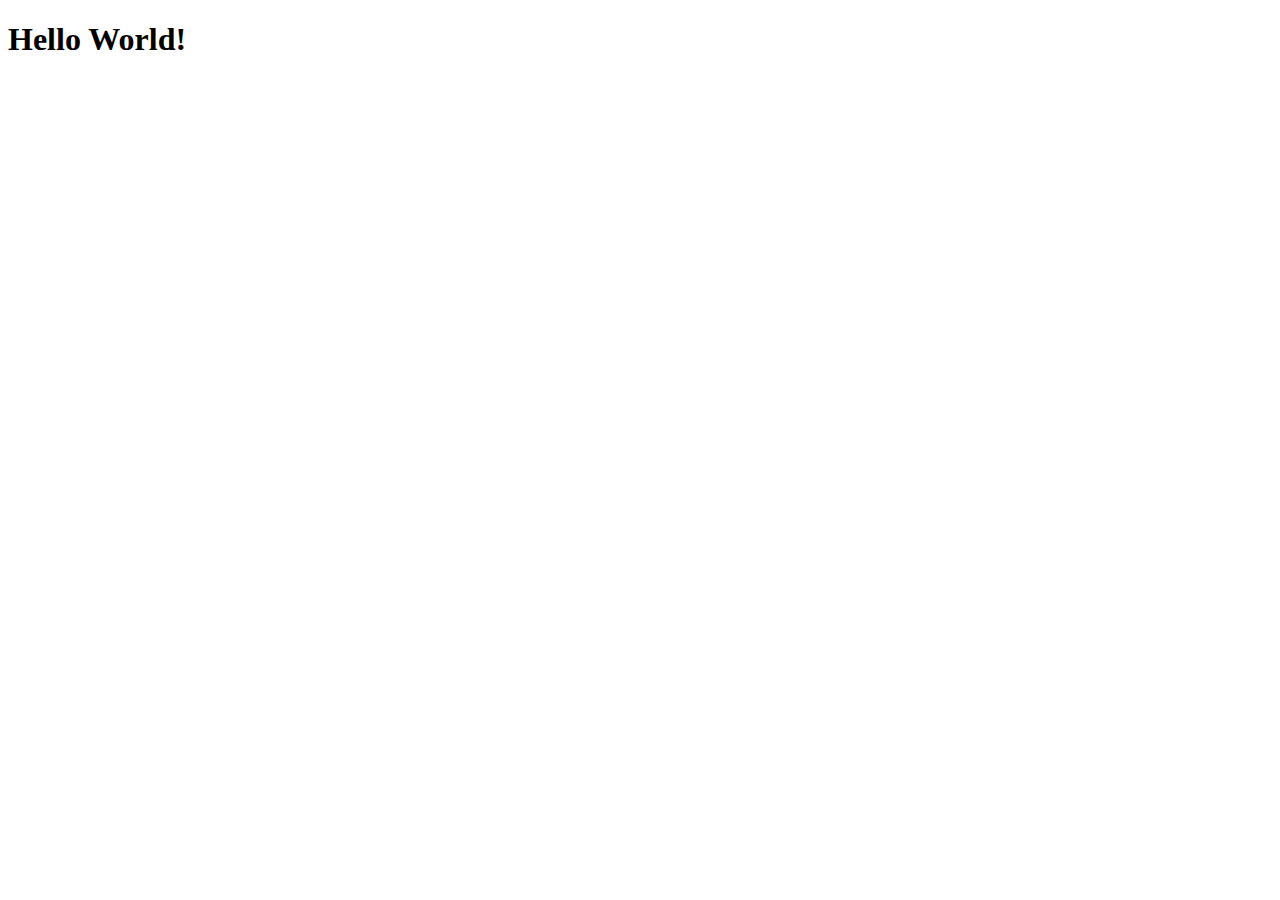
==== Projeto_BDNC_02/src/main/webapp/index.html @ 75018f76 "Projeto bdnc" ====
<!DOCTYPE html>
<html>
    <head>
        <title>Start Page</title>
        <meta http-equiv="Content-Type" content="text/html; charset=UTF-8">
    </head>
    <body>
        <h1>Hello World!</h1>
    </body>
</html>
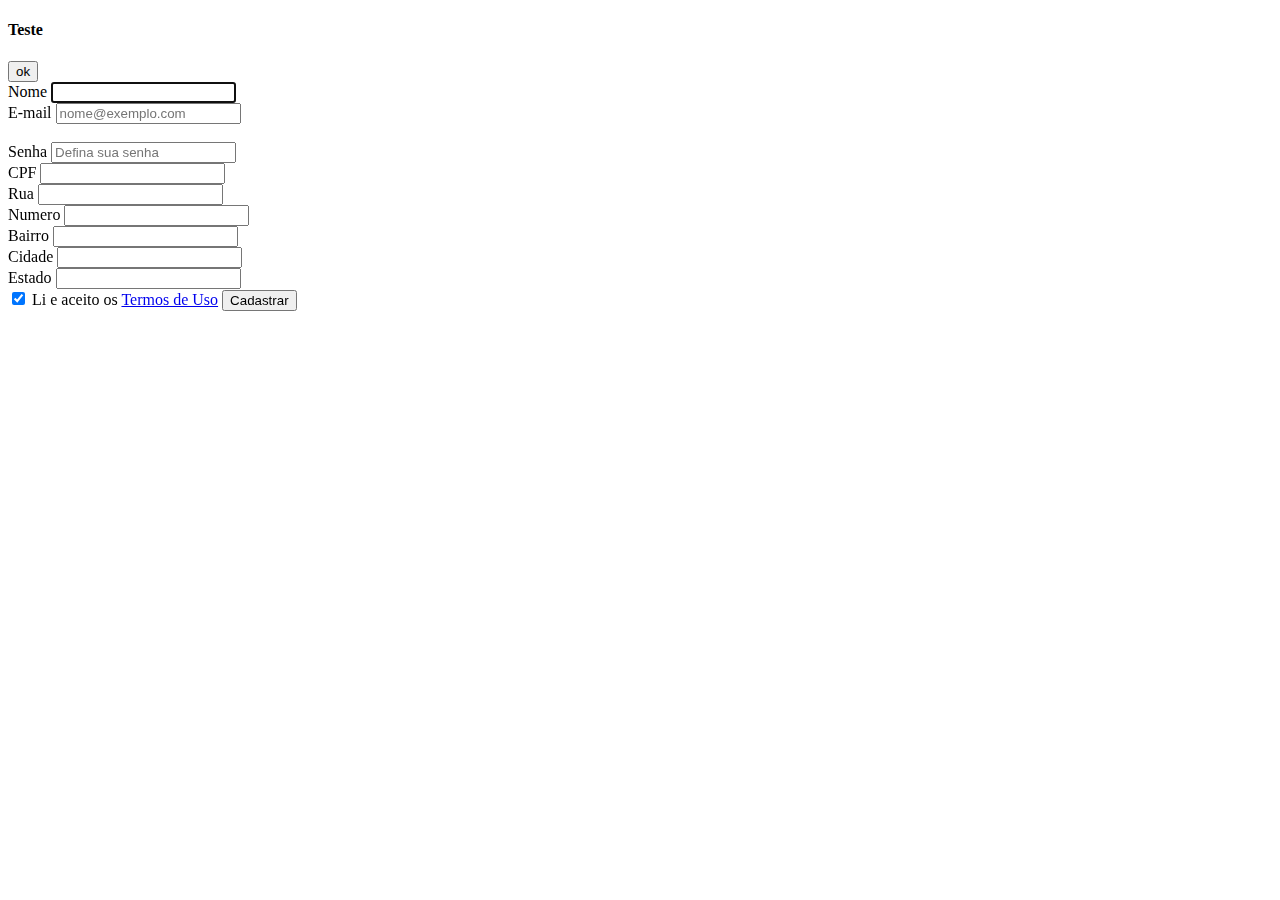
==== commit aa5ef0be: "Adicionando Servlets" ====
--- a/Projeto_BDNC_02/src/main/webapp/index.html
+++ b/Projeto_BDNC_02/src/main/webapp/index.html
@@ -5,6 +5,68 @@
         <meta http-equiv="Content-Type" content="text/html; charset=UTF-8">
     </head>
     <body>
-        <h1>Hello World!</h1>
+        <form action="Teste" method="POST">
+            <h4>Teste</h4>
+            <input type="submit" value="ok">
+        </form>
+        
+        <form action="CadastrarCliente" method="POST">
+
+                        <div class="form-group">
+                            <label for="nome">Nome </label>
+                            <input type="text" class="form-control" id="nome" name="nome" autofocus required>
+                        </div>
+
+                        <div class="form-group">
+                            <label for="email">E-mail</label>
+                            <input type="email" class="form-control" id="email" name="email" placeholder="nome@exemplo.com" required>
+                        </div>
+
+                        <br>
+
+                        <div class="form-group">
+                            <label for="senha">Senha</label>
+                            <input type="password" class="form-control" id="senha" name="senha" placeholder="Defina sua senha" required>
+                        </div>
+                        
+                        <div class="form-group">
+                            <label for="nome">CPF </label>
+                            <input type="text" class="form-control" id="cpf" name="cpf" autofocus required>
+                        </div>
+
+                        <div class="form-group">
+                            <label for="nome">Rua </label>
+                            <input type="text" class="form-control" id="rua" name="rua" autofocus required>
+                        </div>
+                        
+                        <div class="form-group">
+                            <label for="nome">Numero </label>
+                            <input type="text" class="form-control" id="numero" name="numero" autofocus required>
+                        </div>
+                        
+                        <div class="form-group">
+                            <label for="nome">Bairro </label>
+                            <input type="text" class="form-control" id="bairro" name="bairro" autofocus required>
+                        </div>
+                        
+                        <div class="form-group">
+                            <label for="nome">Cidade </label>
+                            <input type="text" class="form-control" id="cidade" name="cidade" autofocus required>
+                        </div>
+                        
+                        <div class="form-group">
+                            <label for="nome">Estado </label>
+                            <input type="text" class="form-control" id="estado" name="estado" autofocus required>
+                        </div>
+                        
+                        <label>
+                            <input type="checkbox" value="aceito" name="termos" checked>
+                            Li e aceito os <a href="#">Termos de Uso</a>
+                        </label>
+
+                        <button type="submit" class="btn btn-default pull-right ">
+                            Cadastrar
+                        </button>
+                    </form>
     </body>
 </html>
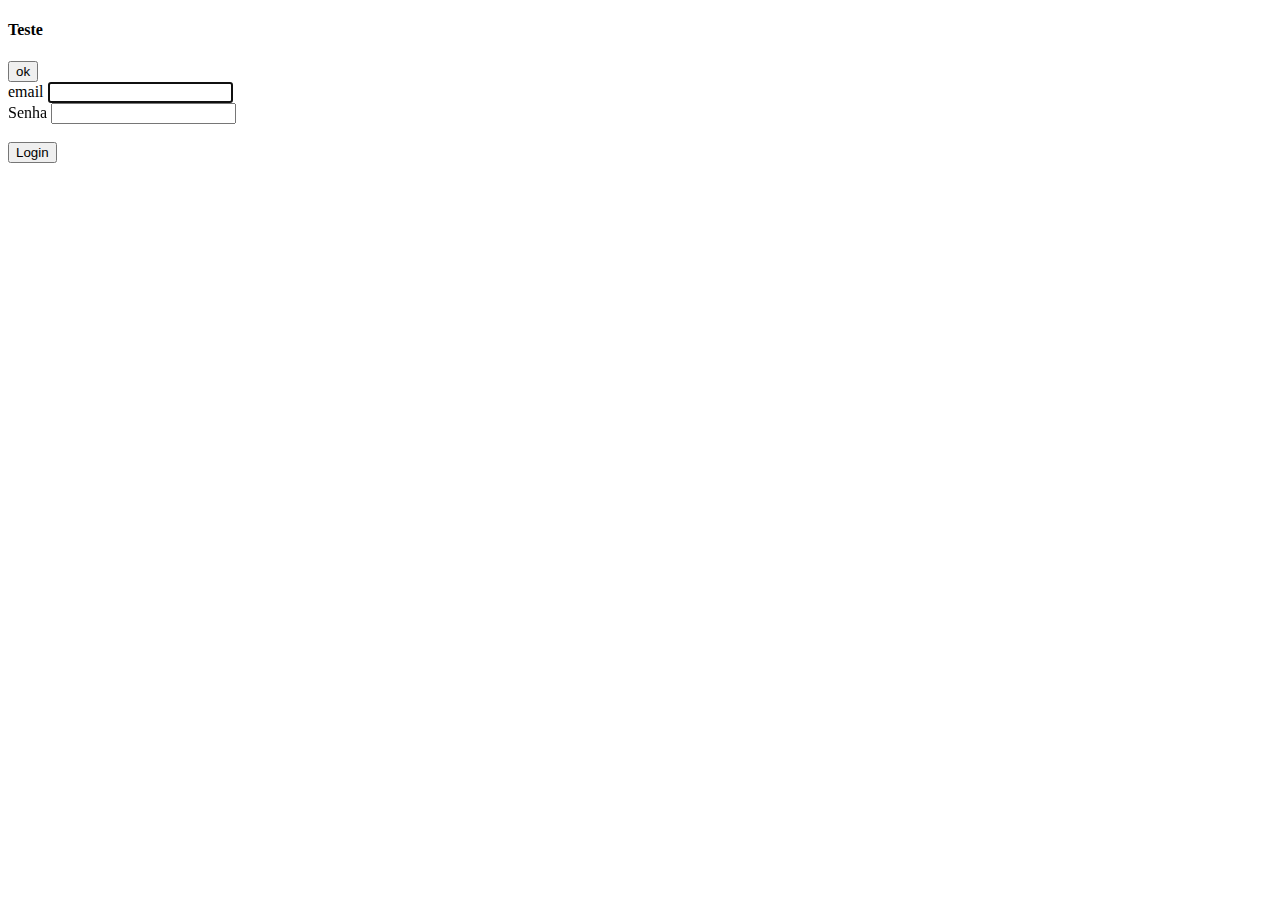
==== commit 8ef7c85c: "Cadastro cliente e produto funcionando" ====
--- a/Projeto_BDNC_02/src/main/webapp/index.html
+++ b/Projeto_BDNC_02/src/main/webapp/index.html
@@ -10,62 +10,24 @@
             <input type="submit" value="ok">
         </form>
         
-        <form action="CadastrarCliente" method="POST">
+        <form action="LoginCliente" enctype="multipart/form-data" method="POST" >
 
                         <div class="form-group">
-                            <label for="nome">Nome </label>
-                            <input type="text" class="form-control" id="nome" name="nome" autofocus required>
+                            <label for="email">email </label>
+                            <input type="text" class="form-control" id="email" name="email" autofocus required>
                         </div>
 
                         <div class="form-group">
-                            <label for="email">E-mail</label>
-                            <input type="email" class="form-control" id="email" name="email" placeholder="nome@exemplo.com" required>
+                            <label for="senha">Senha</label>
+                            <input type="password" class="form-control" id="senha" name="senha" autofocus required>
                         </div>
 
                         <br>
 
-                        <div class="form-group">
-                            <label for="senha">Senha</label>
-                            <input type="password" class="form-control" id="senha" name="senha" placeholder="Defina sua senha" required>
-                        </div>
                         
-                        <div class="form-group">
-                            <label for="nome">CPF </label>
-                            <input type="text" class="form-control" id="cpf" name="cpf" autofocus required>
-                        </div>
 
-                        <div class="form-group">
-                            <label for="nome">Rua </label>
-                            <input type="text" class="form-control" id="rua" name="rua" autofocus required>
-                        </div>
-                        
-                        <div class="form-group">
-                            <label for="nome">Numero </label>
-                            <input type="text" class="form-control" id="numero" name="numero" autofocus required>
-                        </div>
-                        
-                        <div class="form-group">
-                            <label for="nome">Bairro </label>
-                            <input type="text" class="form-control" id="bairro" name="bairro" autofocus required>
-                        </div>
-                        
-                        <div class="form-group">
-                            <label for="nome">Cidade </label>
-                            <input type="text" class="form-control" id="cidade" name="cidade" autofocus required>
-                        </div>
-                        
-                        <div class="form-group">
-                            <label for="nome">Estado </label>
-                            <input type="text" class="form-control" id="estado" name="estado" autofocus required>
-                        </div>
-                        
-                        <label>
-                            <input type="checkbox" value="aceito" name="termos" checked>
-                            Li e aceito os <a href="#">Termos de Uso</a>
-                        </label>
-
-                        <button type="submit" class="btn btn-default pull-right ">
-                            Cadastrar
+                        <button type="submit" >
+                            Login
                         </button>
                     </form>
     </body>
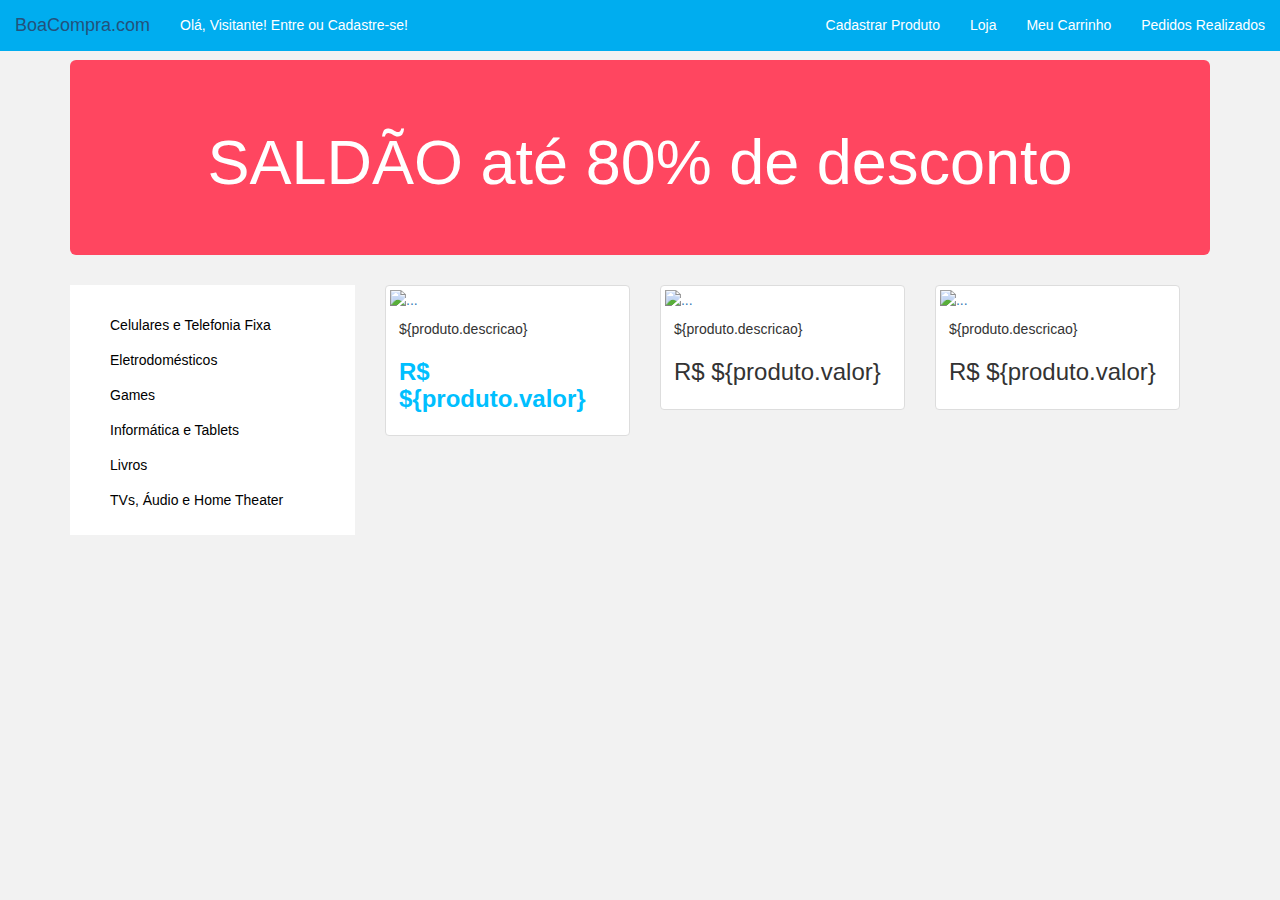
==== commit 0fb7ecfd: "interface" ====
--- a/Projeto_BDNC_02/src/main/webapp/index.html
+++ b/Projeto_BDNC_02/src/main/webapp/index.html
@@ -1,34 +1,97 @@
 <!DOCTYPE html>
 <html>
     <head>
-        <title>Start Page</title>
         <meta http-equiv="Content-Type" content="text/html; charset=UTF-8">
+        <title>BoaCompra.com</title>
+        <link  href="resources/css/style_cadastro.css" rel="stylesheet" type="text/css">
+        <link rel="stylesheet" href="resources/css/bootstrap.min.css" type="text/css">
+        <link  href="resources/css/style_cadastro.css" rel="stylesheet" type="text/css">
+        <script src="resources/js/jquery.js" type="text/javascript"></script>
+        <script src="resources/js/bootstrap.min.js" type="text/javascript"></script>    
+        <meta name="viewport" content="width=device-width, minimum=scale= 1.0, initial=scale=1, user-scalable=yes"/> 
     </head>
-    <body>
-        <form action="Teste" method="POST">
-            <h4>Teste</h4>
-            <input type="submit" value="ok">
-        </form>
-        
-        <form action="LoginCliente" enctype="multipart/form-data" method="POST" >
+    <body>        
+        <header>
+            <div class="navbar navbar-fixed-top navbarIndex" role="navigation">
+                <div class="container-fluid">
+                    <div class="navbar-header">
+                        <button type="button" class="navbar-toggle" data-toggle="collapse" data-target=".navbar-collapse">
+                            <span class="sr-only">Toggle navigation</span>
+                            <span class="icon-bar"></span>
+                            <span class="icon-bar"></span>
+                            <span class="icon-bar"></span>
+                        </button>
+                        <a class="navbar-brand brand" href="index.html">BoaCompra.com</a>
+                    </div>
+                    <div class="navbar-collapse collapse">
+                        <a href="login.html" class="navbar-text">Olá, Visitante! Entre ou Cadastre-se!</a>
+                        <ul class="nav navbar-nav navbar-right">
+                            <li><a class="opcao" href="cadastrodeproduto.xhtml">Cadastrar Produto</a></li>
+                            <li><a class="opcao" href="venda.xhtml">Loja</a></li>
+                            <li><a class="opcao" href="carrinho.xhtml">Meu Carrinho</a></li>
+                            <li><a class="opcao" href="pedidos.xhtml">Pedidos Realizados</a></li>
+                        </ul>
+                    </div>
+                </div>
+            </div>
+        </header>
 
-                        <div class="form-group">
-                            <label for="email">email </label>
-                            <input type="text" class="form-control" id="email" name="email" autofocus required>
+        <div class="container conteudo">
+            <div class="jumbotron banner">
+                <h1 class="text-center">SALDÃO até 80% de desconto</h1>
+            </div>
+
+
+            <div class="col-md-3 menu">
+                <ul>
+                    <li class="opcaoMenu"><a class="linksMenu" href="#">Celulares e Telefonia Fixa</a></li>
+                    <li class="opcaoMenu"><a class="linksMenu" href="#">Eletrodomésticos</a></li>
+                    <li class="opcaoMenu"><a class="linksMenu" href="#">Games</a></li>
+                    <li class="opcaoMenu"><a class="linksMenu" href="#">Informática e Tablets</a></li>
+                    <li class="opcaoMenu"><a class="linksMenu" href="#">Livros</a></li>
+                    <li class="opcaoMenu"><a class="linksMenu" href="#">TVs, Áudio e Home Theater</a></li>
+                </ul>
+            </div>
+
+            <div class="col-md-9">
+
+                <div class="col-sm-6 col-md-4">
+                    <a href="ProdutoPerfil=${produto.id}">
+                        <div class="thumbnail">
+                            <img src="" alt="...">
+                            <div class="caption">
+                                <p>${produto.descricao}</p>
+                                <h3 class="valorProduto">R$ ${produto.valor}</h3>
+                            </div>
                         </div>
+                    </a>
+                </div>
+                <div class="col-sm-6 col-md-4">
+                    <a href="ProdutoPerfil=${produto.id}">
+                        <div class="thumbnail">
+                            <img src="" alt="...">
+                            <div class="caption">
+                                <p>${produto.descricao}</p>
+                                <h3>R$ ${produto.valor}</h3>
+                            </div>
+                        </div>
+                    </a>
+                </div>
+                <div class="col-sm-6 col-md-4">
+                    <a href="ProdutoPerfil=${produto.id}">
+                        <div class="thumbnail">
+                            <img src="" alt="...">
+                            <div class="caption">
+                                <p>${produto.descricao}</p>
+                                <h3>R$ ${produto.valor}</h3>
+                            </div>
+                        </div>
+                    </a>
+                </div>
 
-                        <div class="form-group">
-                            <label for="senha">Senha</label>
-                            <input type="password" class="form-control" id="senha" name="senha" autofocus required>
-                        </div>
-
-                        <br>
-
-                        
-
-                        <button type="submit" >
-                            Login
-                        </button>
-                    </form>
+            </div>
+        </div>
+        <script src="https://ajax.googleapis.com/ajax/libs/jquery/1.11.0/jquery.min.js"></script>
+        <script src="resources/js/bootstrap.js"></script>
     </body>
 </html>
--- a/Projeto_BDNC_02/src/main/webapp/resources/css/style_cadastro.css
+++ b/Projeto_BDNC_02/src/main/webapp/resources/css/style_cadastro.css
@@ -0,0 +1,114 @@
+/*
+To change this license header, choose License Headers in Project Properties.
+To change this template file, choose Tools | Templates
+and open the template in the editor.
+*/
+/* 
+    Created on : 28/08/2016, 08:13:38
+    Author     : Priscila Gouveia <priscilaggouveia@gmail.com>
+*/
+
+body{
+    background-color: rgb(242,242,242);
+}
+
+/* Begin Cadastro*/
+
+.titCadastro{
+    background-color: rgb(0,173,239);
+    color:white;
+    padding: 25px;
+}
+
+.text{
+    padding-left:20px;
+}
+.formulario{
+    margin-top: 20px;
+    background-color: white;
+    padding: 20px 0px 70px 0px;
+}
+
+.btn{
+    background-color: rgb(0,173,239);
+    color:white;
+}
+.btn:hover{
+    background-color: rgb(0,191,255);
+    color:white;
+}
+
+.footer{
+    background-color: rgb(0,173,239) !important;
+    color:white;
+    
+}
+/*End*/
+
+/* Begin CadastroProduto*/
+.formProduto{
+    padding-top: 20px;
+}
+/*end*/
+
+/* Begin Login*/
+.btnLogin,.btnCadastro{
+    padding:10px 145px 10px 145px;
+}
+
+.btnCadastro{
+    margin-top: 18px;
+}
+.login{
+    margin-right: 200px;
+    padding-bottom: 30px;
+}
+/*end*/
+
+/*Begin Index*/
+.navbarIndex, .opcao, .brand, .navbar-text{
+    color:white;
+    background-color:rgb(0,173,239);
+}
+
+a,a:hover{
+    text-decoration: none;
+}
+.nav:hover{
+    background-color: rgb(0,191,255)!important;
+    color:white; 
+}
+
+.conteudo{
+    margin-top: 60px;
+}
+
+.banner{
+    background-color: rgb(255,70,96);
+    color:white;
+}
+
+.menu{
+    background-color: white;
+    padding: 30px 0px 10px 0px;
+    
+}
+
+.opcaoMenu{
+    margin-bottom: 15px !important;
+    color:black !important;
+}
+.linksMenu{
+    color:black;
+}
+.linksMenu:hover{
+    color:rgb(0,191,255);
+}
+ul{
+    list-style: none;
+}
+
+.valorProduto{
+    color: rgb(0,191,255);
+    font-weight: bold;
+}--- a/Projeto_BDNC_02/src/main/webapp/resources/css/style_cadastro.css
+++ b/Projeto_BDNC_02/src/main/webapp/resources/css/style_cadastro.css
@@ -0,0 +1,114 @@
+/*
+To change this license header, choose License Headers in Project Properties.
+To change this template file, choose Tools | Templates
+and open the template in the editor.
+*/
+/* 
+    Created on : 28/08/2016, 08:13:38
+    Author     : Priscila Gouveia <priscilaggouveia@gmail.com>
+*/
+
+body{
+    background-color: rgb(242,242,242);
+}
+
+/* Begin Cadastro*/
+
+.titCadastro{
+    background-color: rgb(0,173,239);
+    color:white;
+    padding: 25px;
+}
+
+.text{
+    padding-left:20px;
+}
+.formulario{
+    margin-top: 20px;
+    background-color: white;
+    padding: 20px 0px 70px 0px;
+}
+
+.btn{
+    background-color: rgb(0,173,239);
+    color:white;
+}
+.btn:hover{
+    background-color: rgb(0,191,255);
+    color:white;
+}
+
+.footer{
+    background-color: rgb(0,173,239) !important;
+    color:white;
+    
+}
+/*End*/
+
+/* Begin CadastroProduto*/
+.formProduto{
+    padding-top: 20px;
+}
+/*end*/
+
+/* Begin Login*/
+.btnLogin,.btnCadastro{
+    padding:10px 145px 10px 145px;
+}
+
+.btnCadastro{
+    margin-top: 18px;
+}
+.login{
+    margin-right: 200px;
+    padding-bottom: 30px;
+}
+/*end*/
+
+/*Begin Index*/
+.navbarIndex, .opcao, .brand, .navbar-text{
+    color:white;
+    background-color:rgb(0,173,239);
+}
+
+a,a:hover{
+    text-decoration: none;
+}
+.nav:hover{
+    background-color: rgb(0,191,255)!important;
+    color:white; 
+}
+
+.conteudo{
+    margin-top: 60px;
+}
+
+.banner{
+    background-color: rgb(255,70,96);
+    color:white;
+}
+
+.menu{
+    background-color: white;
+    padding: 30px 0px 10px 0px;
+    
+}
+
+.opcaoMenu{
+    margin-bottom: 15px !important;
+    color:black !important;
+}
+.linksMenu{
+    color:black;
+}
+.linksMenu:hover{
+    color:rgb(0,191,255);
+}
+ul{
+    list-style: none;
+}
+
+.valorProduto{
+    color: rgb(0,191,255);
+    font-weight: bold;
+}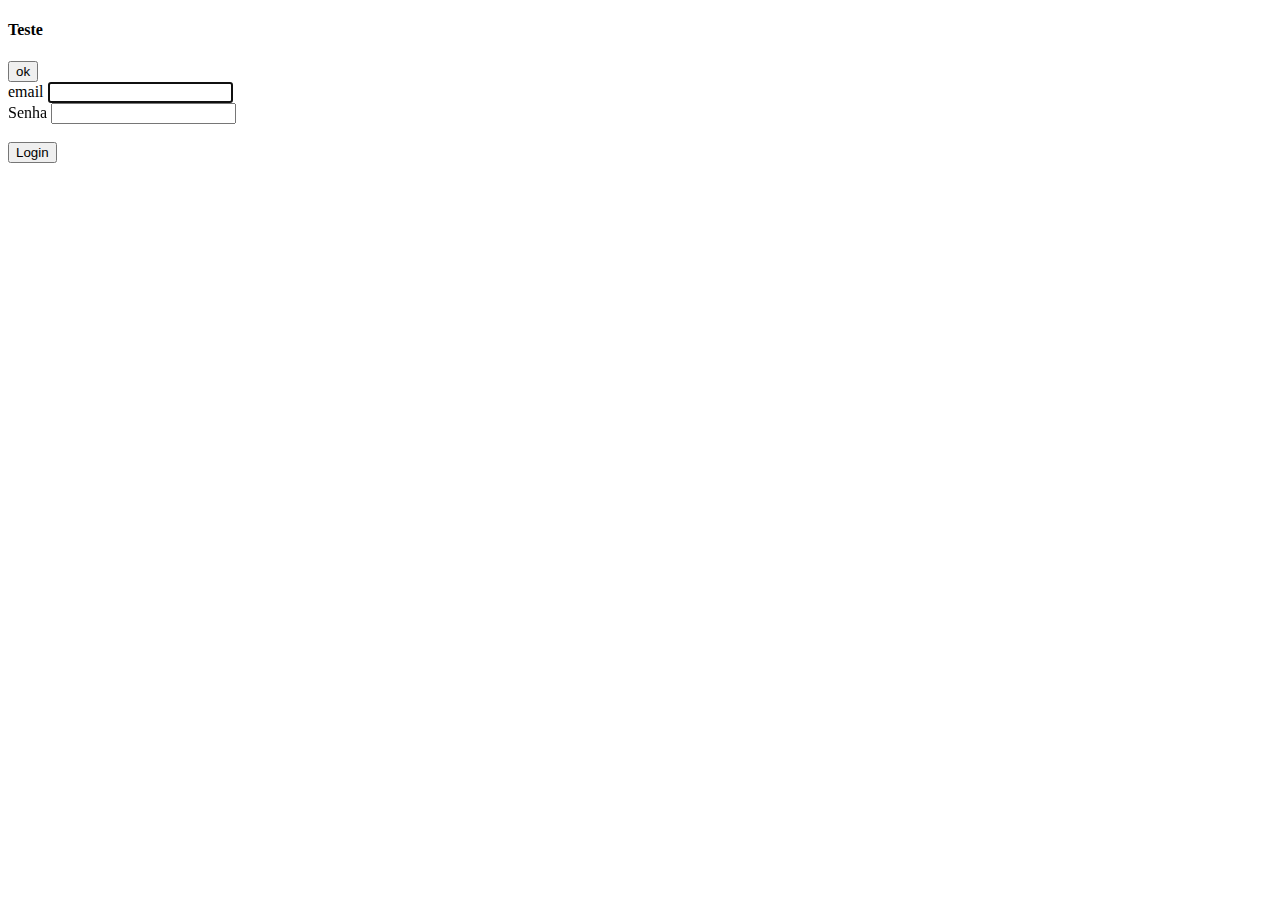
==== commit 7eb36a04: "alteracoes" ====
--- a/Projeto_BDNC_02/src/main/webapp/index.html
+++ b/Projeto_BDNC_02/src/main/webapp/index.html
@@ -1,97 +1,34 @@
 <!DOCTYPE html>
 <html>
     <head>
+        <title>Start Page</title>
         <meta http-equiv="Content-Type" content="text/html; charset=UTF-8">
-        <title>BoaCompra.com</title>
-        <link  href="resources/css/style_cadastro.css" rel="stylesheet" type="text/css">
-        <link rel="stylesheet" href="resources/css/bootstrap.min.css" type="text/css">
-        <link  href="resources/css/style_cadastro.css" rel="stylesheet" type="text/css">
-        <script src="resources/js/jquery.js" type="text/javascript"></script>
-        <script src="resources/js/bootstrap.min.js" type="text/javascript"></script>    
-        <meta name="viewport" content="width=device-width, minimum=scale= 1.0, initial=scale=1, user-scalable=yes"/> 
     </head>
-    <body>        
-        <header>
-            <div class="navbar navbar-fixed-top navbarIndex" role="navigation">
-                <div class="container-fluid">
-                    <div class="navbar-header">
-                        <button type="button" class="navbar-toggle" data-toggle="collapse" data-target=".navbar-collapse">
-                            <span class="sr-only">Toggle navigation</span>
-                            <span class="icon-bar"></span>
-                            <span class="icon-bar"></span>
-                            <span class="icon-bar"></span>
+    <body>
+        <form action="Teste" method="POST">
+            <h4>Teste</h4>
+            <input type="submit" value="ok">
+        </form>
+        
+        <form action="LoginCliente" method="POST" >
+
+                        <div class="form-group">
+                            <label for="email">email </label>
+                            <input type="email" class="form-control" id="email" name="email" autofocus required>
+                        </div>
+
+                        <div class="form-group">
+                            <label for="senha">Senha</label>
+                            <input type="password" class="form-control" id="senha" name="senha" autofocus required>
+                        </div>
+
+                        <br>
+
+                        
+
+                        <button type="submit" >
+                            Login
                         </button>
-                        <a class="navbar-brand brand" href="index.html">BoaCompra.com</a>
-                    </div>
-                    <div class="navbar-collapse collapse">
-                        <a href="login.html" class="navbar-text">Olá, Visitante! Entre ou Cadastre-se!</a>
-                        <ul class="nav navbar-nav navbar-right">
-                            <li><a class="opcao" href="cadastrodeproduto.xhtml">Cadastrar Produto</a></li>
-                            <li><a class="opcao" href="venda.xhtml">Loja</a></li>
-                            <li><a class="opcao" href="carrinho.xhtml">Meu Carrinho</a></li>
-                            <li><a class="opcao" href="pedidos.xhtml">Pedidos Realizados</a></li>
-                        </ul>
-                    </div>
-                </div>
-            </div>
-        </header>
-
-        <div class="container conteudo">
-            <div class="jumbotron banner">
-                <h1 class="text-center">SALDÃO até 80% de desconto</h1>
-            </div>
-
-
-            <div class="col-md-3 menu">
-                <ul>
-                    <li class="opcaoMenu"><a class="linksMenu" href="#">Celulares e Telefonia Fixa</a></li>
-                    <li class="opcaoMenu"><a class="linksMenu" href="#">Eletrodomésticos</a></li>
-                    <li class="opcaoMenu"><a class="linksMenu" href="#">Games</a></li>
-                    <li class="opcaoMenu"><a class="linksMenu" href="#">Informática e Tablets</a></li>
-                    <li class="opcaoMenu"><a class="linksMenu" href="#">Livros</a></li>
-                    <li class="opcaoMenu"><a class="linksMenu" href="#">TVs, Áudio e Home Theater</a></li>
-                </ul>
-            </div>
-
-            <div class="col-md-9">
-
-                <div class="col-sm-6 col-md-4">
-                    <a href="ProdutoPerfil=${produto.id}">
-                        <div class="thumbnail">
-                            <img src="" alt="...">
-                            <div class="caption">
-                                <p>${produto.descricao}</p>
-                                <h3 class="valorProduto">R$ ${produto.valor}</h3>
-                            </div>
-                        </div>
-                    </a>
-                </div>
-                <div class="col-sm-6 col-md-4">
-                    <a href="ProdutoPerfil=${produto.id}">
-                        <div class="thumbnail">
-                            <img src="" alt="...">
-                            <div class="caption">
-                                <p>${produto.descricao}</p>
-                                <h3>R$ ${produto.valor}</h3>
-                            </div>
-                        </div>
-                    </a>
-                </div>
-                <div class="col-sm-6 col-md-4">
-                    <a href="ProdutoPerfil=${produto.id}">
-                        <div class="thumbnail">
-                            <img src="" alt="...">
-                            <div class="caption">
-                                <p>${produto.descricao}</p>
-                                <h3>R$ ${produto.valor}</h3>
-                            </div>
-                        </div>
-                    </a>
-                </div>
-
-            </div>
-        </div>
-        <script src="https://ajax.googleapis.com/ajax/libs/jquery/1.11.0/jquery.min.js"></script>
-        <script src="resources/js/bootstrap.js"></script>
+                    </form>
     </body>
 </html>
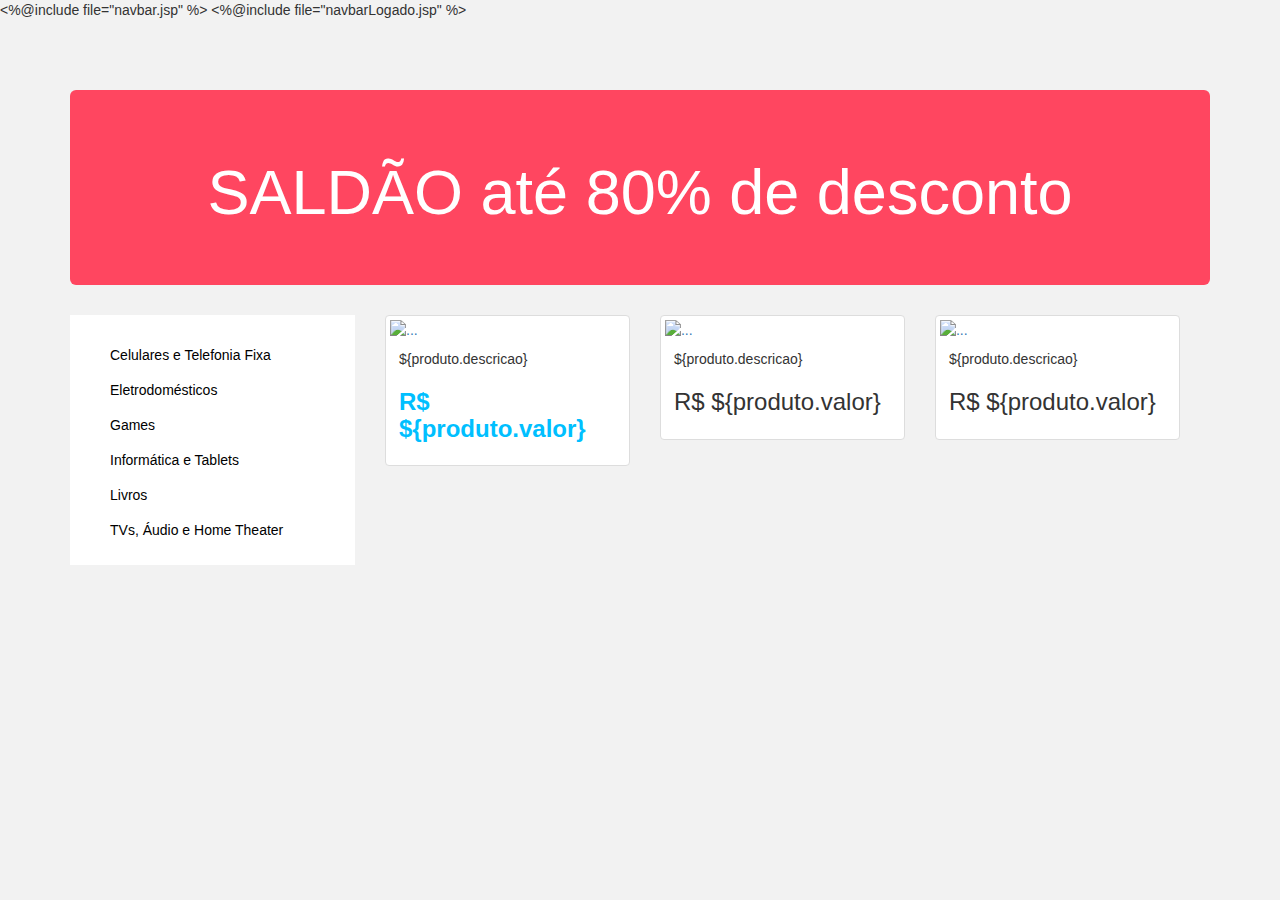
==== commit 9831662e: "interface 3" ====
--- a/Projeto_BDNC_02/src/main/webapp/index.html
+++ b/Projeto_BDNC_02/src/main/webapp/index.html
@@ -1,34 +1,83 @@
 <!DOCTYPE html>
 <html>
     <head>
-        <title>Start Page</title>
         <meta http-equiv="Content-Type" content="text/html; charset=UTF-8">
+        <title>BoaCompra.com</title>
+        <link  href="resources/css/style_cadastro.css" rel="stylesheet" type="text/css">
+        <link rel="stylesheet" href="resources/css/bootstrap.min.css" type="text/css">
+        <link  href="resources/css/style_cadastro.css" rel="stylesheet" type="text/css">
+        <script src="resources/js/jquery.js" type="text/javascript"></script>
+        <script src="resources/js/bootstrap.min.js" type="text/javascript"></script>    
+        <meta name="viewport" content="width=device-width, minimum=scale= 1.0, initial=scale=1, user-scalable=yes"/> 
     </head>
-    <body>
-        <form action="Teste" method="POST">
-            <h4>Teste</h4>
-            <input type="submit" value="ok">
-        </form>
-        
-        <form action="LoginCliente" method="POST" >
+    <body>        
+        <header>
+             <c:choose>
+                <c:when test="${cliente == null}">
+                    <%@include file="navbar.jsp" %>
+                </c:when>
+                <c:when test="${cliente != null}">
+                    <%@include file="navbarLogado.jsp" %>
+                </c:when>
+            </c:choose>
+        </header>
 
-                        <div class="form-group">
-                            <label for="email">email </label>
-                            <input type="email" class="form-control" id="email" name="email" autofocus required>
+        <div class="container conteudo">
+            <div class="jumbotron banner">
+                <h1 class="text-center">SALDÃO até 80% de desconto</h1>
+            </div>
+            
+            <div class="col-md-3 menu">
+                <ul class="listaMenu">
+                    <li class="opcaoMenu"><a class="linksMenu" href="#">Celulares e Telefonia Fixa</a></li>
+                    <li class="opcaoMenu"><a class="linksMenu" href="#">Eletrodomésticos</a></li>
+                    <li class="opcaoMenu"><a class="linksMenu" href="#">Games</a></li>
+                    <li class="opcaoMenu"><a class="linksMenu" href="#">Informática e Tablets</a></li>
+                    <li class="opcaoMenu"><a class="linksMenu" href="#">Livros</a></li>
+                    <li class="opcaoMenu"><a class="linksMenu" href="#">TVs, Áudio e Home Theater</a></li>
+                </ul>
+            </div>
+
+            <div class="col-md-9">
+                <c:foreach var="produto" items="${produtos}">
+                    <div class="col-sm-6 col-md-4">
+                        <a href="ProdutoPerfil?idProduto=${produto.id}">
+                            <div class="thumbnail">
+                                <img src="" alt="...">
+                                <div class="caption">
+                                    <p>${produto.descricao}</p>
+                                    <h3 class="valorProduto">R$ ${produto.valor}</h3>
+                                </div>
+                            </div>
+                        </a>
+                    </div>
+                </c:foreach>
+                <div class="col-sm-6 col-md-4">
+                    <a href="ProdutoPerfil=${produto.id}">
+                        <div class="thumbnail">
+                            <img src="" alt="...">
+                            <div class="caption">
+                                <p>${produto.descricao}</p>
+                                <h3>R$ ${produto.valor}</h3>
+                            </div>
                         </div>
+                    </a>
+                </div>
+                <div class="col-sm-6 col-md-4">
+                    <a href="ProdutoPerfil=${produto.id}">
+                        <div class="thumbnail">
+                            <img src="" alt="...">
+                            <div class="caption">
+                                <p>${produto.descricao}</p>
+                                <h3>R$ ${produto.valor}</h3>
+                            </div>
+                        </div>
+                    </a>
+                </div>
 
-                        <div class="form-group">
-                            <label for="senha">Senha</label>
-                            <input type="password" class="form-control" id="senha" name="senha" autofocus required>
-                        </div>
-
-                        <br>
-
-                        
-
-                        <button type="submit" >
-                            Login
-                        </button>
-                    </form>
+            </div>
+        </div>
+        <script src="https://ajax.googleapis.com/ajax/libs/jquery/1.11.0/jquery.min.js"></script>
+        <script src="resources/js/bootstrap.js"></script>
     </body>
 </html>
--- a/Projeto_BDNC_02/src/main/webapp/resources/css/style_cadastro.css
+++ b/Projeto_BDNC_02/src/main/webapp/resources/css/style_cadastro.css
@@ -0,0 +1,155 @@
+/*
+To change this license header, choose License Headers in Project Properties.
+To change this template file, choose Tools | Templates
+and open the template in the editor.
+*/
+/* 
+    Created on : 28/08/2016, 08:13:38
+    Author     : Priscila Gouveia <priscilaggouveia@gmail.com>
+*/
+
+body{
+    background-color: rgb(242,242,242);
+}
+
+/* Begin Cadastro*/
+
+.titCadastro{
+    background-color: rgb(0,173,239);
+    color:white;
+    padding: 25px;
+}
+
+.text{
+    padding-left:20px;
+}
+.formulario{
+    margin-top: 20px;
+    background-color: white;
+    padding: 20px 0px 70px 0px;
+}
+
+.btn{
+    background-color: rgb(0,173,239);
+    color:white;
+}
+.btn:hover{
+    background-color: rgb(0,191,255);
+    color:white;
+}
+
+.footer{
+    background-color: rgb(0,173,239) !important;
+    color:white;
+    
+}
+/*End*/
+
+/* Begin CadastroProduto*/
+.formProduto{
+    padding-top: 20px;
+}
+/*end*/
+
+/* Begin Login*/
+.btnLogin,.btnCadastro{
+    padding:10px 145px 10px 145px;
+}
+
+.btnCadastro{
+    margin-top: 18px;
+}
+.login{
+    margin-right: 200px;
+    padding-bottom: 30px;
+}
+/*end*/
+
+/*Begin Index*/
+.navbarIndex, .opcao, .brand, .navbar-text{
+    color:white;
+    background-color:rgb(0,173,239);
+}
+
+a,a:hover{
+    text-decoration: none;
+}
+.nav:hover{
+    background-color: rgb(0,191,255)!important;
+    color:white; 
+}
+
+.conteudo{
+    margin-top: 60px;
+}
+
+.banner{
+    background-color: rgb(255,70,96);
+    color:white;
+}
+
+.menu{
+    background-color: white;
+    padding: 30px 0px 10px 0px;
+    
+}
+
+.opcaoMenu{
+    margin-bottom: 15px !important;
+    color:black !important;
+}
+.linksMenu{
+    color:black;
+}
+.linksMenu:hover{
+    color:rgb(0,191,255);
+}
+.listaMenu{
+    list-style: none;
+}
+
+.valorProduto{
+    color: rgb(0,191,255);
+    font-weight: bold;
+}
+/*end*/
+
+/*Begin detalhesProduto*/
+.detalhesproduto{
+    background-color: white;
+    margin: 70px 0px 20px 137px;
+    padding: 20px 0px 20px 10px;
+}
+
+.sugestao{
+    background-color: white;
+    margin: 10px 0px 70px 137px;
+}
+
+.addCarrinho{
+    margin-top: 20px;
+}
+/*end*/
+
+/*Begin fecharPedido*/
+.container{
+    margin-top: 70px;
+}
+.endereco{
+    background-color: white;
+    margin-right: 30px;
+    margin-left: 140px;
+    padding-left: 30px;
+}
+
+.pagamento{
+    background-color: white;
+    padding: 20px;
+}
+/*end.*/
+
+/*Begin carrinho*/
+.conteudoCarrinho{
+    background-color: white;
+    padding-bottom: 20px;
+}--- a/Projeto_BDNC_02/src/main/webapp/resources/css/style_cadastro.css
+++ b/Projeto_BDNC_02/src/main/webapp/resources/css/style_cadastro.css
@@ -0,0 +1,155 @@
+/*
+To change this license header, choose License Headers in Project Properties.
+To change this template file, choose Tools | Templates
+and open the template in the editor.
+*/
+/* 
+    Created on : 28/08/2016, 08:13:38
+    Author     : Priscila Gouveia <priscilaggouveia@gmail.com>
+*/
+
+body{
+    background-color: rgb(242,242,242);
+}
+
+/* Begin Cadastro*/
+
+.titCadastro{
+    background-color: rgb(0,173,239);
+    color:white;
+    padding: 25px;
+}
+
+.text{
+    padding-left:20px;
+}
+.formulario{
+    margin-top: 20px;
+    background-color: white;
+    padding: 20px 0px 70px 0px;
+}
+
+.btn{
+    background-color: rgb(0,173,239);
+    color:white;
+}
+.btn:hover{
+    background-color: rgb(0,191,255);
+    color:white;
+}
+
+.footer{
+    background-color: rgb(0,173,239) !important;
+    color:white;
+    
+}
+/*End*/
+
+/* Begin CadastroProduto*/
+.formProduto{
+    padding-top: 20px;
+}
+/*end*/
+
+/* Begin Login*/
+.btnLogin,.btnCadastro{
+    padding:10px 145px 10px 145px;
+}
+
+.btnCadastro{
+    margin-top: 18px;
+}
+.login{
+    margin-right: 200px;
+    padding-bottom: 30px;
+}
+/*end*/
+
+/*Begin Index*/
+.navbarIndex, .opcao, .brand, .navbar-text{
+    color:white;
+    background-color:rgb(0,173,239);
+}
+
+a,a:hover{
+    text-decoration: none;
+}
+.nav:hover{
+    background-color: rgb(0,191,255)!important;
+    color:white; 
+}
+
+.conteudo{
+    margin-top: 60px;
+}
+
+.banner{
+    background-color: rgb(255,70,96);
+    color:white;
+}
+
+.menu{
+    background-color: white;
+    padding: 30px 0px 10px 0px;
+    
+}
+
+.opcaoMenu{
+    margin-bottom: 15px !important;
+    color:black !important;
+}
+.linksMenu{
+    color:black;
+}
+.linksMenu:hover{
+    color:rgb(0,191,255);
+}
+.listaMenu{
+    list-style: none;
+}
+
+.valorProduto{
+    color: rgb(0,191,255);
+    font-weight: bold;
+}
+/*end*/
+
+/*Begin detalhesProduto*/
+.detalhesproduto{
+    background-color: white;
+    margin: 70px 0px 20px 137px;
+    padding: 20px 0px 20px 10px;
+}
+
+.sugestao{
+    background-color: white;
+    margin: 10px 0px 70px 137px;
+}
+
+.addCarrinho{
+    margin-top: 20px;
+}
+/*end*/
+
+/*Begin fecharPedido*/
+.container{
+    margin-top: 70px;
+}
+.endereco{
+    background-color: white;
+    margin-right: 30px;
+    margin-left: 140px;
+    padding-left: 30px;
+}
+
+.pagamento{
+    background-color: white;
+    padding: 20px;
+}
+/*end.*/
+
+/*Begin carrinho*/
+.conteudoCarrinho{
+    background-color: white;
+    padding-bottom: 20px;
+}